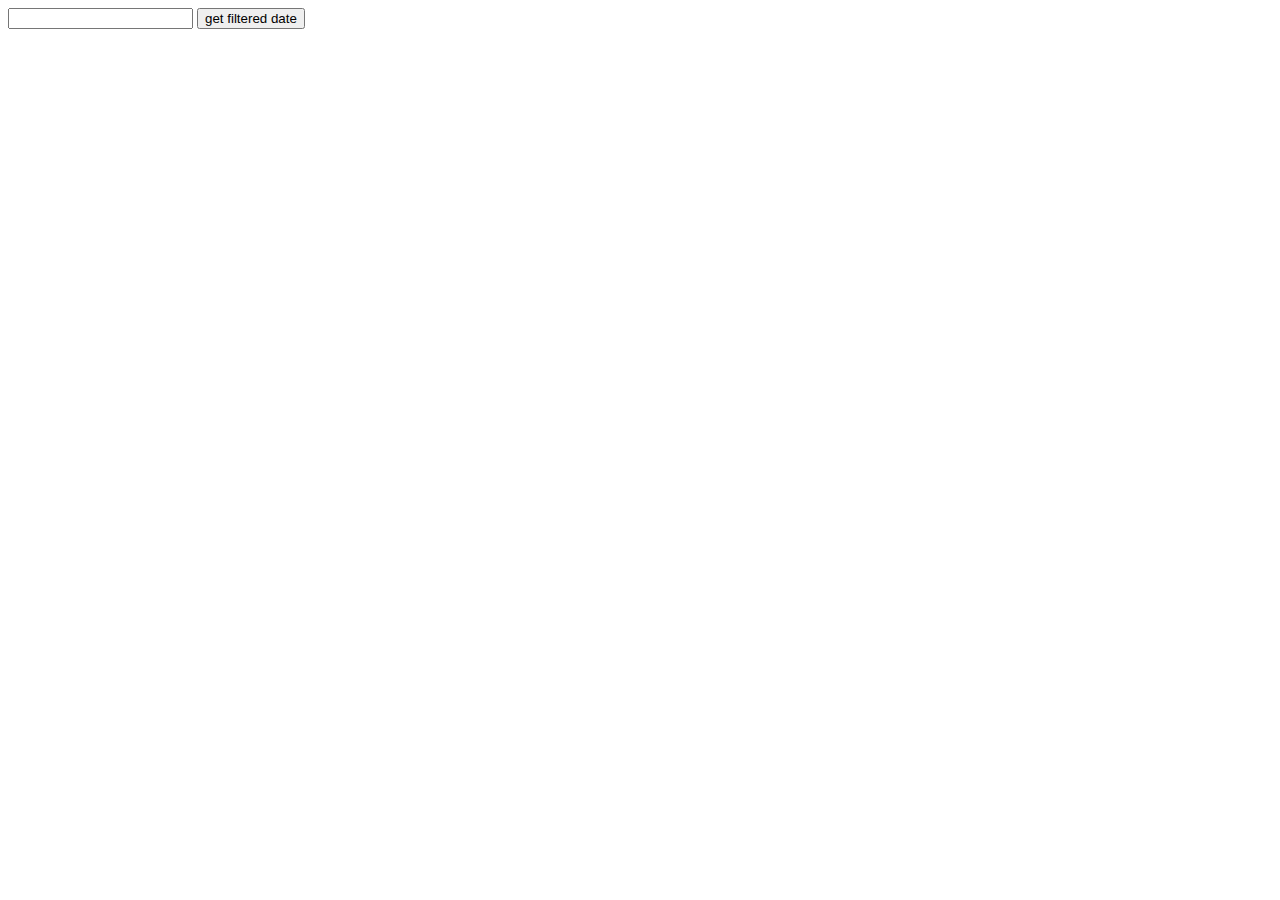
==== src/main/webapp/WEB-INF/views/tasks/task1.html @ 81ac9175 "built configs, core of the app, added index view, added main controller, 6 views and mappings" ====
<!DOCTYPE html>
<html lang="en" xmlns:th="http://www.thymeleaf.org">
<head>
	<meta charset="UTF-8">
	<title>Title1</title>
</head>
<body>
<form th:method="GET" th:action="@{/military/task1}" >
	<label for="num" th:text="'just a text'"/>
	<input type="number" id="num" th:name="number" >
	<input type="submit" value="get filtered date">
</form>
<div th:each="val : ${result}" >
	<p ><a th:text="${val.getCommander()}"></a></p>
</div>
</body>
</html>
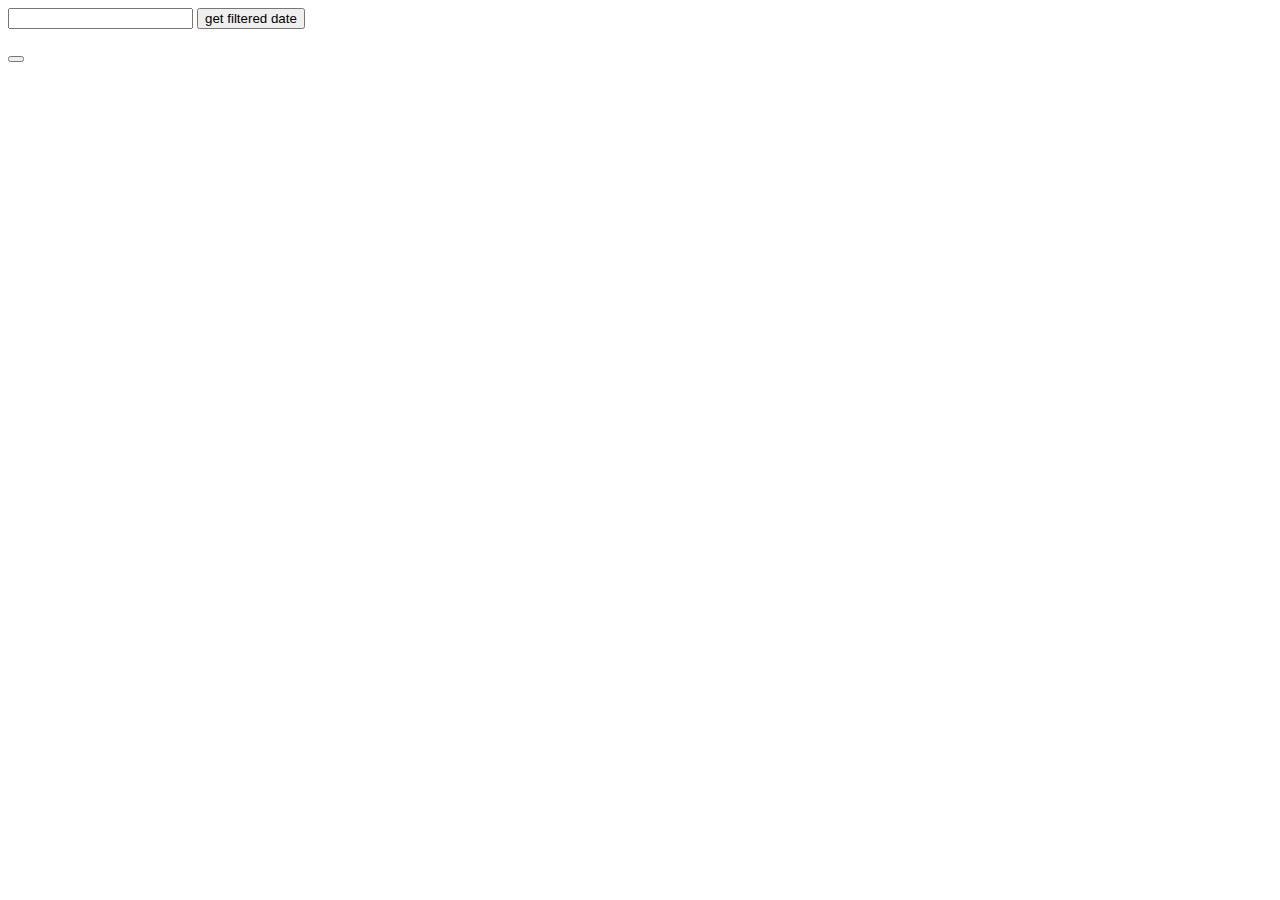
==== commit 361e8625: "All tasks are completer in MainDao, linked to views, added main menu button for each page" ====
--- a/src/main/webapp/WEB-INF/views/tasks/task1.html
+++ b/src/main/webapp/WEB-INF/views/tasks/task1.html
@@ -5,13 +5,16 @@
 	<title>Title1</title>
 </head>
 <body>
-<form th:method="GET" th:action="@{/military/task1}" >
+<form th:method="GET" th:action="@{/military/task1}">
 	<label for="num" th:text="'just a text'"/>
-	<input type="number" id="num" th:name="number" >
+	<input type="number" id="num" th:name="number">
 	<input type="submit" value="get filtered date">
 </form>
-<div th:each="val : ${result}" >
-	<p ><a th:text="${val.getCommander()}"></a></p>
+<div th:each="val : ${result}">
+	<p><a th:text="${val.getCommander()}"></a></p>
 </div>
+<form th:method="GET" th:action="@{/military}">
+	<button th:text="'To main menu'"/>
+</form>
 </body>
 </html>